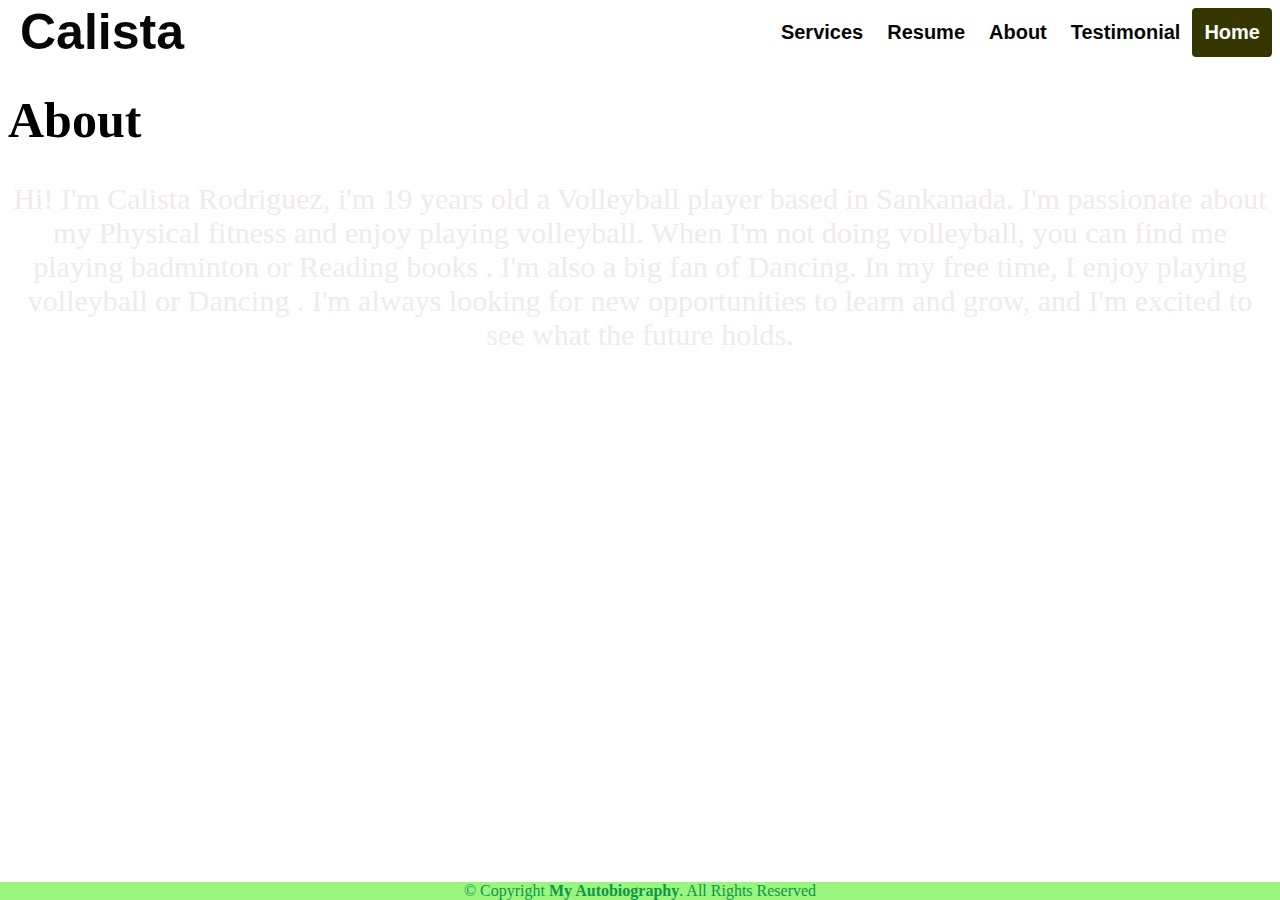
==== about.html @ 2c835f39 "IT24C5_SALVO" ====
<!DOCTYPE html>
<html lang="en">
<head>
    <meta charset="UTF-8">
    <meta name="viewport" content="width=device-width, initial-scale=1.0">
    <title>My information</title>
    <Style>
        body{
    background-image: url("https://images.hive.blog/0x0/https://files.peakd.com/file/peakd-hive/pinkchic/Eq9Subzziw43G2Z71EVpZTyrwexU4ApirhtDa66r5Sq1Q3Kn5SB31usGVXc7XDZkT4j.jpeg");
    background-repeat: no-repeat;
    background-size: cover;
}
h1{
    color: rgb(49, 153, 96), rgb(73, 73, 85);
    text-align: left;
    font-family: Cambria, Cochin, Georgia, Times, 'Times New Roman', serif;
    font-size: 50px;
}
p{
    color: rgb(181, 6, 97), rgb(65, 65, 128);
    text-align: center;
    font-family: Cambria, Cochin, Georgia, Times, 'Times New Roman', serif;
    font-size: 30px;

}.header {
    overflow: hidden;
    background-color: rgba(33, 117, 7, 0);
    /*padding: 20px 10px;*/
  }
  
  .header img{
    height: 50px;
    width: 50px;
  }
  
  
  /* Style the header links */
  .header a {
    float: left;
    color: rgb(7, 7, 7);
    text-align: center;
    padding: 12px;
    text-decoration: none;
    font-size: 20px;
    line-height: 25px;
    border-radius: 4px;
    font-family: Arial, Helvetica, sans-serif;
    font-weight: bold;
  }
  
  /* Style the logo link (notice that we set the same value of line-height and font-size to prevent the header to increase when the font gets bigger */
  .header a.logo {
    font-size: 50px;
    font-weight: bold;
    font-family: Arial, Helvetica, sans-serif;
  }
  
  /* Change the background color on mouse-over */
  .header a:hover {
    background-color: rgb(26, 135, 16);
    color: White;
  }
  
  .header a.active {
    background-color: rgb(54, 54, 1);
    color: white;
  }
  
  /* Float the link section to the right */
  .header-Right {
    float: right;
  }

  .footer{
    position:fixed;
    left: 0;
    bottom: 0;
    width: 100%;
    background-color: rgb(153, 245, 125);
    color: rgb(13, 151, 75);
    text-align: center;
  }
  #content{
    color: maroon;
    text-align: justify;
    font-family: Cambria, Cochin, Georgia, Times, 'Times New Roman', serif;
    font-size: 75px;
  }
    </Style>
</head>
<body>
    
</body>
</html><head></head>
    <title>Calista </title>
    <link rel="stylesheet" type="text/css" href="index-style.css" media="screen">
    </head>
    
    
    <body data-new-gr-c-s-check-loaded="14.1195.0" data-gr-ext-installed="">
        <header>
            <div class="header">
                <div class="header-Left">
                    <a href="index.html" class="logo">Calista</a>
                </div>
            <div class="header-Right">
                <a href="services.html">Services</a>
                <a href="resume.html">Resume</a>
                <a href="about.html">About</a>
                 <a href="testi.html.html">Testimonial</a>
                <a class="active" href="index.html">Home</a>
            </div>
        </div>
    
        </header>
    
        <section>
               <h1>About</h1>
               <p style="color:rgb(241, 234, 236);"Style="font weigt:bold">Hi! I'm Calista Rodriguez, i'm 19 years old a Volleyball player based in Sankanada. I'm passionate about my Physical fitness and enjoy playing volleyball. When I'm not doing volleyball, you can find me playing badminton or Reading books . I'm also a big fan of Dancing.
                In my free time, I enjoy playing volleyball or Dancing . I'm always looking for new opportunities to learn and grow, and I'm excited to see what the future holds.
               </p>
               
            </style>
        </head>
               
        </section>
    
        <footer class="">
            <div class="footer">
                © Copyright <strong><span>My Autobiography</span></strong>. All Rights Reserved
            </div>
        </footer>
    
    
    
    </body>
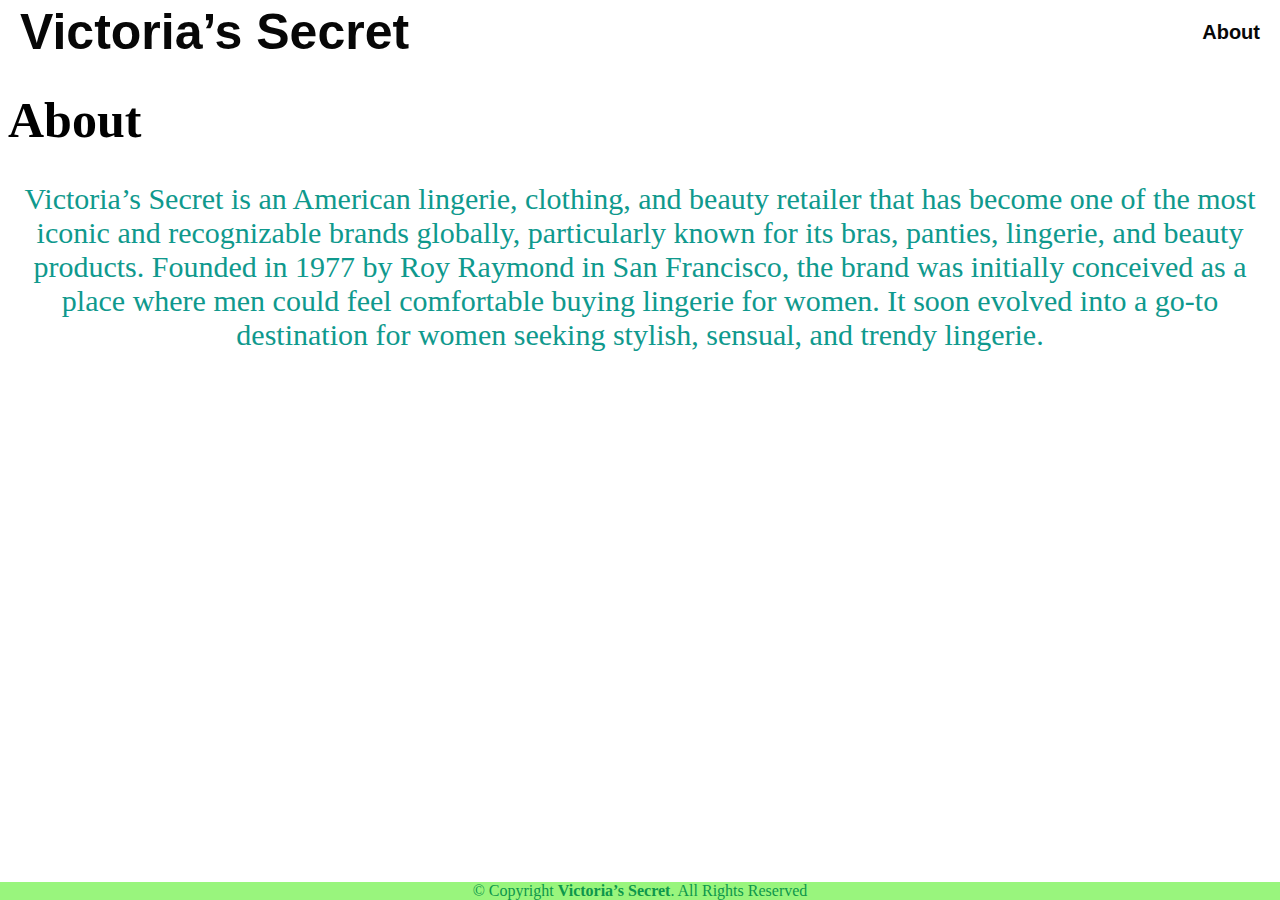
==== commit 4b51962b: "Weeebsiteee" ====
--- a/about.html
+++ b/about.html
@@ -3,10 +3,10 @@
 <head>
     <meta charset="UTF-8">
     <meta name="viewport" content="width=device-width, initial-scale=1.0">
-    <title>My information</title>
+    <title></title>
     <Style>
         body{
-    background-image: url("https://images.hive.blog/0x0/https://files.peakd.com/file/peakd-hive/pinkchic/Eq9Subzziw43G2Z71EVpZTyrwexU4ApirhtDa66r5Sq1Q3Kn5SB31usGVXc7XDZkT4j.jpeg");
+    background-image: url("https://i.pinimg.com/736x/04/17/26/0417261707559c0ec7c43876f1537c55.jpg");
     background-repeat: no-repeat;
     background-size: cover;
 }
@@ -63,7 +63,7 @@
   
   .header a.active {
     background-color: rgb(54, 54, 1);
-    color: white;
+    color:white;
   }
   
   /* Float the link section to the right */
@@ -92,7 +92,7 @@
     
 </body>
 </html><head></head>
-    <title>Calista </title>
+    <title>Victoria’s Secret</title>
     <link rel="stylesheet" type="text/css" href="index-style.css" media="screen">
     </head>
     
@@ -101,14 +101,10 @@
         <header>
             <div class="header">
                 <div class="header-Left">
-                    <a href="index.html" class="logo">Calista</a>
+                    <a href="index.html" class="logo">Victoria’s Secret</a>
                 </div>
             <div class="header-Right">
-                <a href="services.html">Services</a>
-                <a href="resume.html">Resume</a>
                 <a href="about.html">About</a>
-                 <a href="testi.html.html">Testimonial</a>
-                <a class="active" href="index.html">Home</a>
             </div>
         </div>
     
@@ -116,9 +112,7 @@
     
         <section>
                <h1>About</h1>
-               <p style="color:rgb(241, 234, 236);"Style="font weigt:bold">Hi! I'm Calista Rodriguez, i'm 19 years old a Volleyball player based in Sankanada. I'm passionate about my Physical fitness and enjoy playing volleyball. When I'm not doing volleyball, you can find me playing badminton or Reading books . I'm also a big fan of Dancing.
-                In my free time, I enjoy playing volleyball or Dancing . I'm always looking for new opportunities to learn and grow, and I'm excited to see what the future holds.
-               </p>
+               <p style="color:rgb(15, 153, 141);"Style="font weigt:bold">Victoria’s Secret is an American lingerie, clothing, and beauty retailer that has become one of the most iconic and recognizable brands globally, particularly known for its bras, panties, lingerie, and beauty products. Founded in 1977 by Roy Raymond in San Francisco, the brand was initially conceived as a place where men could feel comfortable buying lingerie for women. It soon evolved into a go-to destination for women seeking stylish, sensual, and trendy lingerie. </p>
                
             </style>
         </head>
@@ -127,7 +121,7 @@
     
         <footer class="">
             <div class="footer">
-                © Copyright <strong><span>My Autobiography</span></strong>. All Rights Reserved
+                © Copyright <strong><span>Victoria’s Secret</span></strong>. All Rights Reserved
             </div>
         </footer>
     
